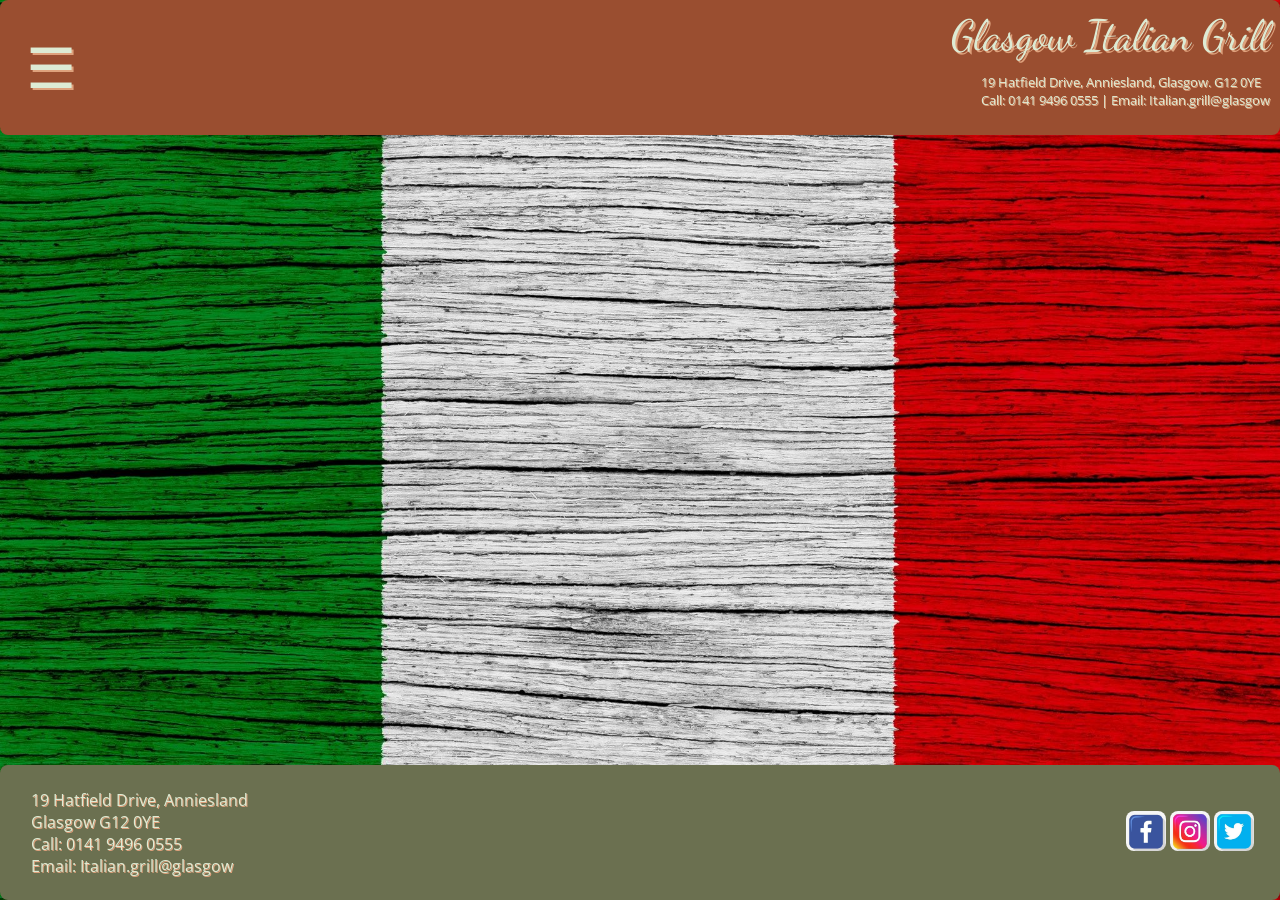
==== antipasti.html @ a0cd4857 "Add files via upload" ====
<!DOCTYPE html>
<!-- all coding done by gary duffner -->
<html lang="en"><!--start of html code-->	
	
	<head><!-- start of head -->
		
		<meta charset="UTF-8">
		<meta name="viewport" content="width=device-width, initial-scale=1.0">
		<meta name="author" content="Gary Duffner">
		<meta name="description" content="College Project">
		<link rel="stylesheet" href = "css/style.css">
		<link rel="shortcut icon" type="image/jpg" href="images/favicon.ico"/>
		<title>Antipasti</title>
		
	</head><!-- end of head -->		       
	
	<body><!-- start of body -->
         <header>
			<div id ="name">Glasgow Italian Grill</div><br>
			
			<div id="address">19 Hatfield Drive, Anniesland, Glasgow. G12 0YE 
				<br> Call: 0141 9496 0555 | Email: Italian.grill@glasgow</div>

        <!-- start of nav -->
		<div id="mySidenav" class="sidenav">
			<a href="javascript:void(0)" class="closebtn" onclick="closeNav()">&times;</a>
			
                <a href ="index.html">Home</a><br>
				<a href="menu.html">Our Menu</a><br>
				<a href="contact.html" class="active">Contact Us</a><br>
				<a href="staff.html">Our Staff</a>
	        
		  </div>
		  
		  <!-- Use any element to open the sidenav -->
		  <span id="navlabel" onclick="openNav()">&#9776;</span>
		  
  <script  src='js/menu.js'></script>
  </header>

  <main>
	
    
  </main>
		
<footer>  

	<div id="bottomaddress">19 Hatfield Drive, Anniesland <br> Glasgow G12 0YE 
			<br> Call: 0141 9496 0555 <br> Email: Italian.grill@glasgow</div> 
		
   <div id="socialmedia">
   <a href="/">
   <img id="facebook" src="images/socialmedia/facebook.jpg" alt="facebook"></a>
   <a href="/">
   <img id="instagram" src="images/socialmedia/instagram.jpg" alt="instagram"></a>
   <a href="/">
   <img id="twitter" src="images/socialmedia/twitter.jpg" alt="twitter"></a>
   </div>

</footer>
 

</body>
</html>
---- css/style.css ----
@import url("https://fonts.googleapis.com/css2?family=Dancing+Script&display=swap");
@import url("https://fonts.googleapis.com/css2?family=Open+Sans&display=swap");
@keyframes flicker {
  from {
    text-shadow: 0 0 5px #00dcff, 0 0 10px #00dcff, 0 0 20px #00dcff,
      0 0 40px #00dcff;
  }
  to {
    text-shadow: 0 0 5px #09889c, 0 0 10px #09889c, 0 0 20px #09889c,
      0 0 40px #09889c;
  }
}

@keyframes scroll {
  from {
    top: 0;
    transform: translateZ(0) rotateX(20deg);
  }
  to {
    top: -3000px;
    transform: translateZ(-1000px) rotateX(21deg);
  }
}

@-webkit-keyframes fade {
  from {
    opacity: 0.4;
  }
  to {
    opacity: 1;
  }
}

@keyframes fade {
  from {
    opacity: 0.4;
  }
  to {
    opacity: 1;
  }
}

/* Add animation (fade in the popup) */
@-webkit-keyframes fadeIn {
  from {
    opacity: 0;
  }
  to {
    opacity: 1;
  }
}

@keyframes fadeIn {
  from {
    opacity: 0;
  }
  to {
    opacity: 1;
  }
}

body {
  max-width: 100vw;
  max-height: 100vh;
  display: flex;
  flex-flow: column;
  margin: 0%;
  text-decoration: none;
  background-image: url("../images/italiano.jpg");
  background-size: cover;
  overflow: hidden;
}

a {
  text-decoration: none;
  color: #9a4e30;
  text-shadow: 2px 2px #70867f;
}

header {
  position: fixed;
  display: flex;
  justify-content: flex-end;
  flex-grow: 4;
  height: 15vh;
  width: 100vw;
  border-radius: 8px;
  background-color: #9a4e30;
  z-index: 1;
}

#name {
  position: fixed;
  padding: 10px 10px;
  font-family: "Dancing Script", cursive;
  font-size: 3.3vmax;
  text-shadow: 2px 2px #dea17c;
  color: #ddebd4;
  animation: flicker 1s ease-in-out infinite alternate;
}

#address {
  top: 7vh;
  padding: 10px 10px;
  position: fixed;
  font-size: 1vmax;
  font-family: "Open Sans", sans-serif;
  text-shadow: 1px 1px #dea17c;
  color: #ddebd4;
}

#navlabel {
  position: absolute;
  display: flex;
  left: 2%;
  top: 50%;
  transform:translate(0%, -50%);
  font-size: 3.5rem;
  color: #ddebd4;
  text-shadow: 2px 2px #dea17c;
  border-radius: 50%;
  cursor: pointer;
}

footer {
  display: flex;
  align-items: center;
  justify-content: center;
  position: absolute;
  left: 0vw;
  bottom: 0vh;
  height: 15vh;
  width: 100vw;
  margin: auto;
  text-align: left;
  border-radius: 8px;
  background-color: #6b7050;
}
#bottomaddress {
  position: fixed;
  left: 2vw;
  padding: 5px 5px;
  font-size: medium;
  justify-content: center;
  font-family: "Open Sans", sans-serif;
  color: #ddebd4;
  text-shadow: 1px 1px#dea17c;
}
#article1 {
  display: flex;
  top: 15vh;
  align-content: center;
  align-items: center;
  justify-content: center;
  justify-items: center;
}
#mainimage {
  position: absolute;
  display: flex;
  top: 15vh;
  width: 100vw;
  height: 70vh;
  border-radius: 8px;
}
/* The side navigation menu */
.sidenav {
  height: 100%; /* 100% Full-height */
  width: 0; /* 0 width - change this with JavaScript */
  position: fixed; /* Stay in place */
  z-index: 1; /* Stay on top */
  top: 0; /* Stay at the top */
  left: 0;
  background-color: #70867f;
  border-radius: 8px;
  overflow-x: hidden; /* Disable horizontal scroll */
  padding-top: 40px; /* Place content 60px from the top */
  transition: 0.5s; /* 0.5 second transition effect to slide in the sidenav */
}

/* The navigation menu links */
.sidenav a {
  padding: 8px 8px 8px 32px;
  text-decoration: none;
  font-size: 25px;
  font-family: "Open Sans", sans-serif;
  color: #ddebd4;
  display: block;
  transition: 0.3s;
}

/* When you mouse over the navigation links, change their color */
.sidenav a:hover {
  color: #dea17c;
}
.sidenav a:active {
  color: #9a4e30;
}

/* Position and style the close button (top right corner) */
.sidenav .closebtn {
  position: absolute;
  top: 0;
  right: 25px;
  font-size: 36px;
  margin-left: 50px;
}

/* Style page content - use this if you want to push the page content to the right when you open the side navigation */
#main {
  transition: margin-left 0.5s;
  padding: 20px;
}

@media screen and (max-width: 450px)
/* On smaller screens, where height is less than 450px, change the style of the sidenav (less padding and a smaller font size) */
 {
  .sidenav {
    padding-top: 15px;
  }
  .sidenav a {
    font-size: 18px;
  }
}

#staffpic1,
#staffpic2,
#staffpic3,
#staffpic4,
#staffpic5,
#staffpic6 {
  display: flex;
  border-radius: 8px;
}

/* Slideshow container */
.slideshow-container {
  top: 50%;
  left: 50%;
  transform: translate(-50%, -50%);
  max-width: 1000px;
  position: fixed;
}

/* Hide the images by default */
.mySlides {
  display: none;
}

/* Next & previous buttons 
.prev,
.next {
  cursor: pointer;
  position: absolute;
  top: 50%;
  width: auto;
  margin-top: -22px;
  padding: 16px;
  color: white;
  font-weight: bold;
  font-size: 18px;
  transition: 0.6s ease;
  border-radius: 0 3px 3px 0;
  user-select: none;
}
*/
/* Position the "next button" to the right */
/*
.next {
  right: 0;
  border-radius: 3px 0 0 3px;
}
*/
/* On hover, add a black background color with a little bit see-through */
/*
.prev:hover,
.next:hover {
  background-color: rgba(0, 0, 0, 0.8);
}
*/
/* Caption text */

.text {
  font-family: "Dancing Script", cursive;
  color: #ddebd4;
  text-shadow: 2px 2px #9a4e30;
  font-size: 3rem;
  font-weight: bold;
  padding: 8px 8px;
  position: absolute;
  top: -4rem;
  width: 100%;
  text-align: center;
  animation: flicker 1s ease-in-out infinite alternate;
}

/* Caption jobpos */
.jobpos {
  font-family: "Open Sans", sans-serif;
  color: #ddebd4;
  text-shadow: 1px 1px #70867f;
  font-size: 1.5rem;
  padding: 8px 12px;
  position: absolute;
  top: 0rem;
  width: 100%;
  text-align: center;
}

/* Caption info */
.info {
  background-color: #70867f;
  color: #ddebd4;
  border-radius: 8px;
  font-family: "Open Sans", sans-serif;
  font-size: 1rem;
  position: absolute;
  bottom: -1rem;
  width: 100%;
  text-align: center;
}

/* Number text (1/3 etc) */
.numbertext {
  color: #ddebd4;
  font-size: 12px;
  padding: 8px 12px;
  position: absolute;
  top: 0;
}

/* Fading animation */
.fade {
  -webkit-animation-name: fade;
  -webkit-animation-duration: 1.5s;
  animation-name: fade;
  animation-duration: 1.5s;
}

#socialmedia {
  position: absolute;
  display: block;
  align-items: center;
  justify-content: center;
  flex-flow: row;
  right: 2%;
}
#facebook,
#instagram,
#twitter {
  width: 2.5rem;
  height: 2.5rem;
  border-radius: 8px;
}

/* On smaller screens, where width is less than %%, change the style of the sidenav (less padding and a smaller font size) */
@media screen and (max-width: 320px) {

#socialmedia {
  position: absolute;
  display: flex;
  align-items: center;
  justify-content: center;
  flex-flow: column;
  right: 2%;
}

#facebook,
#instagram,
#twitter {
  width: 1.5rem;
  height: 1.5rem;
  border-radius: 8px;
}
}

form {
  display: flex;
  flex-direction: column;
  left: 50%;
  position: absolute;
  top: 50%;
  transform: translate(-50%, -50%);
  text-align: left;
  width: 60vw;
}
/* Style inputs with type="text", select elements and textareas */
input[type="text"],
select,
label,
textarea {
  display: block;
  justify-content: center;
  background-color: aliceblue;
  font-size: medium;
  font-family: "Open Sans", sans-serif;
  font-weight: bold;
  color: #9a4e30;
  width: 100%; /* Full width */
  padding: 5px; /* Some padding */
  border: 1px solid #6b7050; /* Gray border */
  border-radius: 4px; /* Rounded borders */
  box-sizing: border-box; /* Make sure that padding and width stays in place */
  margin-top: 5px; /* Add a top margin */
  margin-bottom: 5px; /* Bottom margin */
  resize: unset; /* Allow the user to vertically resize the textarea (not horizontally) */
}

/* Style the submit button with a specific background color etc */
input[type="submit"] {
  background-color: #9a4e30;
  color: #ddebd4;
  font-size: x-large;
  padding: 12px 20px;
  border: none;
  width: 100%;
  border-radius: 8px;
  cursor: pointer;
}

/* When moving the mouse over the submit button, add a darker green color */
input[type="submit"]:hover {
  background-color: #dea17c;
}

/* Popup container */
.popup {
  
  
  position:absolute;
  display:flex;
  align-items:center;
  justify-content: center;
  padding: 10px;
  font-size: 1rem;
  left: 18%;
  top: 50%;
  transform:translate(15%, -50%);
  cursor: pointer;
  border: solid 2px #ddebd4;
  border-radius: 50%;
  background-color: #dea17c;
  font-family: "Open Sans", sans-serif;
  font-weight: bold;
  color: #9a4e30;
  text-shadow: 2px 2px #ddebd4;
}

/* The actual popup (appears on top) */
.popup .popuptext {
  visibility: hidden;
}

/* Toggle this class when clicking on the popup container (hide and show the popup) */
.popup .show {
  visibility: visible;
  -webkit-animation: fadeIn 1s;
  animation: fadeIn 1s;
}
#map {
  position: fixed;
  display: flex;
  left: 50%;
  top: 50%;
  transform: translate(-50%, -50%);
  height: 70vh;
  width: 80vw;
  justify-content: center;
  z-index: 1;
  border-radius: 8px;
}

/* wrapper for starwars effect text on homepage */

.wrapperindex {
  position: fixed;
  display: flex;
  top: 80vh;
  justify-content: center;
  width: 100vw;
  height: 70vh;
  margin: 0 auto;
  /* perspective gives us a 3d space within the element to work with*/
  /* perspective also has the effect of pushing the content "down" */
  perspective: 450px;
}
.scroll-text-index {
  color: #ddebd4;
  text-shadow: 0.25ch 0.25ch #70867f;
  font-size: 6ch;
  font-family: "Open Sans", sans-serif;
  line-height: 4ch;
  font-weight: bold;
  text-align: justify;
  position: relative;
  animation: scroll 180s linear forwards;
  -webkit-animation: scroll 180s linear infinite;
}
h1,
h2 {
  text-align: center;
  animation: flicker 1s ease-in-out infinite alternate;
}

.foodmenu-wrapper {
  display: flex;
  flex-direction: column;
  align-items: center;
  align-content: center;
  justify-content: center;
  justify-items: center;
}
#menutitle {
  position: absolute;
  top: 2vh;
  padding: 20px;
  color: #9a4e30;
  font-size: 5rem;
  font-family: "Dancing Script", cursive;
  text-shadow: 2px 2px #ddebd4;
}

#food {
  position: fixed;
  top: 25vh;
  padding: 10px;
  list-style: none;
  color: #9a4e30;
  font-size: 3rem;
  font-family: "Open Sans", sans-serif;
  text-shadow: 2px 2px #dea17c;
}
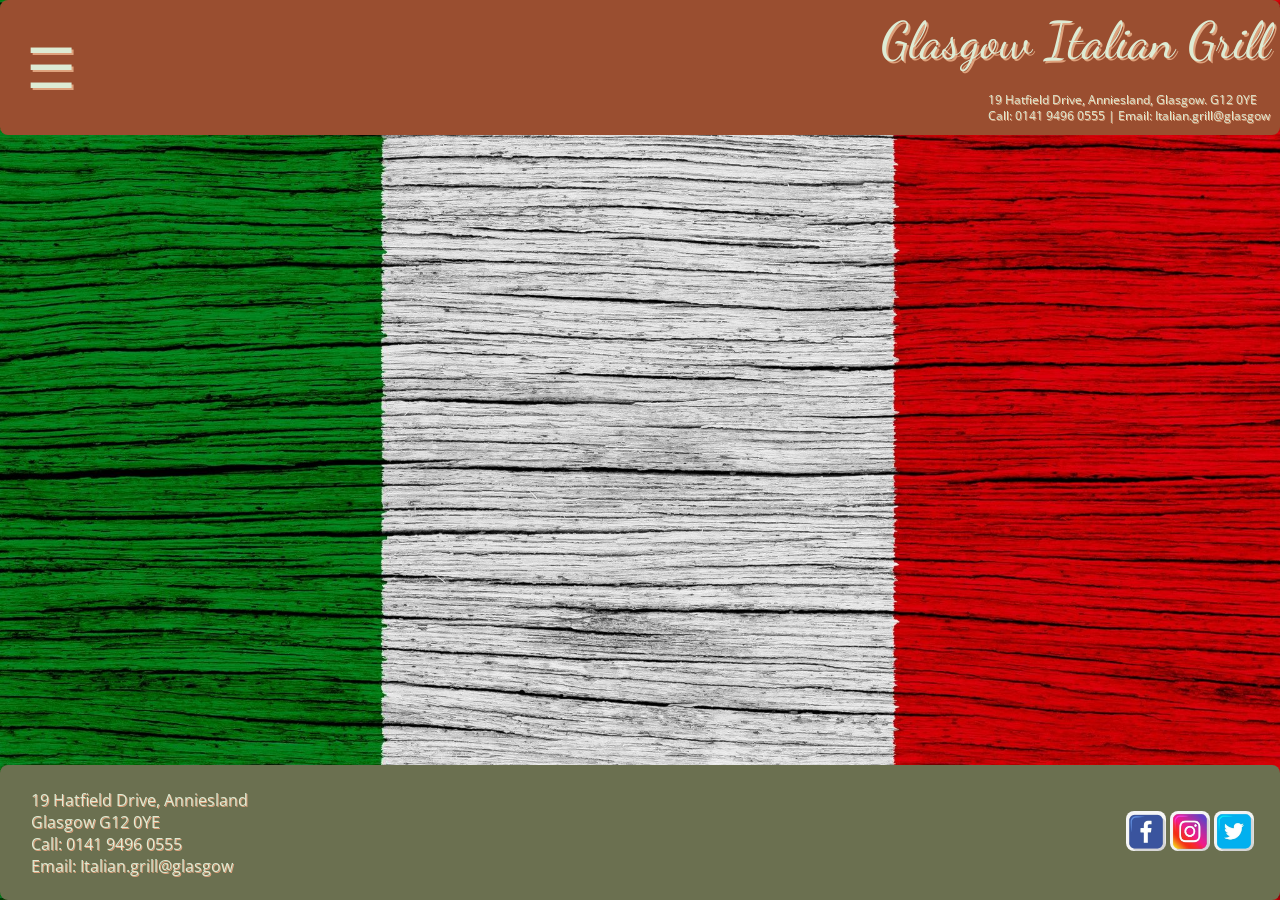
==== commit 70e843bb: "Add files via upload" ====
--- a/antipasti.html
+++ b/antipasti.html
@@ -25,10 +25,12 @@
 		<div id="mySidenav" class="sidenav">
 			<a href="javascript:void(0)" class="closebtn" onclick="closeNav()">&times;</a>
 			
-                <a href ="index.html">Home</a><br>
-				<a href="menu.html">Our Menu</a><br>
-				<a href="contact.html" class="active">Contact Us</a><br>
-				<a href="staff.html">Our Staff</a>
+			<a href ="index.html" id="homeimage">Home</a><br>
+			<a href="menu.html" id="menuimage">Menu</a><br>
+			<a href="contact.html" id="contactimage" >Contact Us</a><br>
+			<a href="staff.html" id="ourstaffimage">Our Staff</a>
+			<a href="/" id="undermenu">Glasgow Italian Grill</a>
+		
 	        
 		  </div>
 		  
--- a/css/style.css
+++ b/css/style.css
@@ -1,5 +1,6 @@
 @import url("https://fonts.googleapis.com/css2?family=Dancing+Script&display=swap");
 @import url("https://fonts.googleapis.com/css2?family=Open+Sans&display=swap");
+/* Add animation (flicker text) */
 @keyframes flicker {
   from {
     text-shadow: 0 0 5px #00dcff, 0 0 10px #00dcff, 0 0 20px #00dcff,
@@ -10,7 +11,7 @@
       0 0 40px #09889c;
   }
 }
-
+/* Add animation (scroll through the staff pictures) */
 @keyframes scroll {
   from {
     top: 0;
@@ -21,11 +22,9 @@
     transform: translateZ(-1000px) rotateX(21deg);
   }
 }
-
+/* Add animation (fade in the staff pictures) */
 @-webkit-keyframes fade {
-  from {
-    opacity: 0.4;
-  }
+  from {opacity: 0.4;} 
   to {
     opacity: 1;
   }
@@ -58,16 +57,22 @@
     opacity: 1;
   }
 }
-
+@keyframes fade-in {
+  100% {
+    opacity: 1;
+    filter: blur(0);
+  }
+}
 body {
   max-width: 100vw;
   max-height: 100vh;
   display: flex;
   flex-flow: column;
-  margin: 0%;
+  margin: 0;
   text-decoration: none;
   background-image: url("../images/italiano.jpg");
   background-size: cover;
+  
   overflow: hidden;
 }
 
@@ -88,22 +93,26 @@
   background-color: #9a4e30;
   z-index: 1;
 }
-
+main {
+	overflow: hidden;
+	
+}
 #name {
   position: fixed;
   padding: 10px 10px;
   font-family: "Dancing Script", cursive;
-  font-size: 3.3vmax;
+  font-size: 4vmax;
   text-shadow: 2px 2px #dea17c;
   color: #ddebd4;
   animation: flicker 1s ease-in-out infinite alternate;
 }
 
 #address {
-  top: 7vh;
+  
   padding: 10px 10px;
   position: fixed;
-  font-size: 1vmax;
+  top: 9vh;
+  font-size: 1.3vh;
   font-family: "Open Sans", sans-serif;
   text-shadow: 1px 1px #dea17c;
   color: #ddebd4;
@@ -140,13 +149,13 @@
   position: fixed;
   left: 2vw;
   padding: 5px 5px;
-  font-size: medium;
-  justify-content: center;
-  font-family: "Open Sans", sans-serif;
-  color: #ddebd4;
-  text-shadow: 1px 1px#dea17c;
-}
-#article1 {
+  font-size: 1.75vh;
+  justify-content: center;
+  font-family: "Open Sans", sans-serif;
+  color: #ddebd4;
+  text-shadow: 1px 1px #dea17c;
+}
+.wrapperindex {
   display: flex;
   top: 15vh;
   align-content: center;
@@ -162,6 +171,9 @@
   height: 70vh;
   border-radius: 8px;
 }
+
+
+
 /* The side navigation menu */
 .sidenav {
   height: 100%; /* 100% Full-height */
@@ -170,30 +182,73 @@
   z-index: 1; /* Stay on top */
   top: 0; /* Stay at the top */
   left: 0;
-  background-color: #70867f;
+  background-image:linear-gradient(#70867f, white);
   border-radius: 8px;
   overflow-x: hidden; /* Disable horizontal scroll */
-  padding-top: 40px; /* Place content 60px from the top */
+  padding-top: 60px; /* Place content 60px from the top */
   transition: 0.5s; /* 0.5 second transition effect to slide in the sidenav */
 }
 
 /* The navigation menu links */
 .sidenav a {
-  padding: 8px 8px 8px 32px;
+  margin-top: 8px;
+  padding: 8px 8px 8px 8px;
   text-decoration: none;
   font-size: 25px;
   font-family: "Open Sans", sans-serif;
-  color: #ddebd4;
+  font-weight:bolder;
+  color: aliceblue;
+  text-shadow: 1px 1px #ddebd4;
   display: block;
   transition: 0.3s;
+  animation: flicker 1s ease-in-out infinite alternate;
+  justify-content: center;
+  text-align:center;
+}
+
+#homeimage {
+  border: solid 2px white;
+  border-radius : 8px;
+  background-image:url("../images/restaurant400.jpg");
+  background-size: auto;
+}
+#menuimage {
+  border: solid 2px white;
+  border-radius : 8px;
+  background-image:url("../images/links/menu.jpg");
+  background-size: auto;
+}
+
+#contactimage {
+  border: solid 2px white;
+  border-radius : 8px;
+  background-image:url("../images/links/contact-us.jpg");
+  background-size: auto;
+}
+
+#ourstaffimage {
+  border: solid 2px white;
+  border-radius : 8px;
+  background-image:url("../images/links/staff.jpg");
+  background-size: auto;
+}
+
+#undermenu {
+   
+  padding: 2px;
+  text-align: center;
+  font-family: "Dancing Script", cursive;
+  font-size:3ch;
+  font-weight:bolder;
+  color: maroon;
+  text-shadow: 1px 1px dodgerblue;
+  animation: flicker 1s ease-in-out infinite alternate;
+
 }
 
 /* When you mouse over the navigation links, change their color */
 .sidenav a:hover {
-  color: #dea17c;
-}
-.sidenav a:active {
-  color: #9a4e30;
+  color: maroon;
 }
 
 /* Position and style the close button (top right corner) */
@@ -212,7 +267,7 @@
 }
 
 @media screen and (max-width: 450px)
-/* On smaller screens, where height is less than 450px, change the style of the sidenav (less padding and a smaller font size) */
+/* On smaller screens, where width is less than 450px, change the style of the sidenav (less padding and a smaller font size) */
  {
   .sidenav {
     padding-top: 15px;
@@ -279,15 +334,15 @@
 */
 /* Caption text */
 
-.text {
+.staffname {
   font-family: "Dancing Script", cursive;
   color: #ddebd4;
   text-shadow: 2px 2px #9a4e30;
-  font-size: 3rem;
+  font-size: 2.5rem;
   font-weight: bold;
   padding: 8px 8px;
   position: absolute;
-  top: -4rem;
+  top: 0rem;
   width: 100%;
   text-align: center;
   animation: flicker 1s ease-in-out infinite alternate;
@@ -298,10 +353,10 @@
   font-family: "Open Sans", sans-serif;
   color: #ddebd4;
   text-shadow: 1px 1px #70867f;
-  font-size: 1.5rem;
+  font-size: 1.5ch;
   padding: 8px 12px;
   position: absolute;
-  top: 0rem;
+  top: 3rem;
   width: 100%;
   text-align: center;
 }
@@ -310,9 +365,11 @@
 .info {
   background-color: #70867f;
   color: #ddebd4;
-  border-radius: 8px;
-  font-family: "Open Sans", sans-serif;
-  font-size: 1rem;
+  margin: auto;
+  padding: 0; 
+  border-radius: 8px;
+  font-family: "Open Sans", sans-serif;
+  font-size: 1.65ch;
   position: absolute;
   bottom: -1rem;
   width: 100%;
@@ -372,8 +429,22 @@
   border-radius: 8px;
 }
 }
-
-form {
+.formwrapper {
+	
+	position: absolute;
+	top: 15.5vh;
+	left: 1vw;
+	width:97vw;
+	height:68.5vh;
+	overflow: hidden;
+	justify-content: center;
+	align-items: center;
+	
+	
+}
+#form {
+	
+  
   display: flex;
   flex-direction: column;
   left: 50%;
@@ -382,12 +453,14 @@
   transform: translate(-50%, -50%);
   text-align: left;
   width: 60vw;
+  max-height:70vh;
 }
 /* Style inputs with type="text", select elements and textareas */
 input[type="text"],
 select,
 label,
 textarea {
+  
   display: block;
   justify-content: center;
   background-color: aliceblue;
@@ -421,20 +494,17 @@
 input[type="submit"]:hover {
   background-color: #dea17c;
 }
-
-/* Popup container */
-.popup {
-  
-  
-  position:absolute;
+#subject {
+	height: 10vw;
+	
+}
+@media screen and (min-width: 100px) { /* all screens */
+
+.popup { /*the map button */
+	
   display:flex;
-  align-items:center;
-  justify-content: center;
-  padding: 10px;
+  padding: 2.5px;
   font-size: 1rem;
-  left: 18%;
-  top: 50%;
-  transform:translate(15%, -50%);
   cursor: pointer;
   border: solid 2px #ddebd4;
   border-radius: 50%;
@@ -443,63 +513,233 @@
   font-weight: bold;
   color: #9a4e30;
   text-shadow: 2px 2px #ddebd4;
+  z-index: 1; /* need this or its unlickable as footer is infront of it */
 }
 
 /* The actual popup (appears on top) */
 .popup .popuptext {
   visibility: hidden;
+  opacity:0;
 }
 
 /* Toggle this class when clicking on the popup container (hide and show the popup) */
 .popup .show {
+  opacity: 1;
   visibility: visible;
   -webkit-animation: fadeIn 1s;
   animation: fadeIn 1s;
+  filter: blur(0);
+  z-index:1;
 }
 #map {
-  position: fixed;
-  display: flex;
+
+  position: absolute;
+  top: -50vh;
   left: 50%;
-  top: 50%;
-  transform: translate(-50%, -50%);
+  transform: translate(-54.5%, -37.5%);
+  width: 90vw;
   height: 70vh;
-  width: 80vw;
-  justify-content: center;
-  z-index: 1;
-  border-radius: 8px;
-}
-
-/* wrapper for starwars effect text on homepage */
-
-.wrapperindex {
-  position: fixed;
-  display: flex;
-  top: 80vh;
-  justify-content: center;
-  width: 100vw;
-  height: 70vh;
-  margin: 0 auto;
-  /* perspective gives us a 3d space within the element to work with*/
-  /* perspective also has the effect of pushing the content "down" */
-  perspective: 450px;
-}
-.scroll-text-index {
-  color: #ddebd4;
-  text-shadow: 0.25ch 0.25ch #70867f;
-  font-size: 6ch;
-  font-family: "Open Sans", sans-serif;
-  line-height: 4ch;
-  font-weight: bold;
-  text-align: justify;
-  position: relative;
-  animation: scroll 180s linear forwards;
-  -webkit-animation: scroll 180s linear infinite;
-}
-h1,
-h2 {
+  border-radius: 8px;
+ 
+}
+}
+@media screen and (min-width: 440px) { /* big screen */
+
+.textcontainer {
+  
+  position: absolute;
+  top: 15vh;
+  height: 60vh;
+  width: 98vw;
+  display: flex;
+  flex-direction: column;
+  justify-content: center;
+  align-items: center;
+  	
+}
+}
+
+@media screen and (max-width: 440px) { /* small screen */
+
+.textcontainer {
+	
+  position: absolute;
+  top: 15vh;
+  height: 50vh;
+  width: 98vw;
+  display: flex;
+  flex-direction: column;
+  justify-content: center;
+  align-items: center;
+  overflow-y: scroll;
+}
+}
+@media screen and (max-width: 440px) { /* h1 text on small screen */ 
+
+h1 {
+  font-family: "Open Sans", sans-serif;
+  max-width: 92vw;
+  font-size: 4vw;
   text-align: center;
-  animation: flicker 1s ease-in-out infinite alternate;
-}
+  transform: scale(0.94);
+  animation: scale 3s forwards cubic-bezier(0.5, 1, 0.89, 1);
+  color: white;
+  text-shadow: 2px 2px maroon;
+} 
+}
+
+@media screen and (min-width: 440px) { /* h1 text on big screen */ 
+
+h1 {
+  font-family: "Open Sans", sans-serif;
+  max-width: 96vw;
+  font-size: 2vmax;
+  text-align: center;
+  transform: scale(0.94);
+  animation: scale 3s forwards cubic-bezier(0.5, 1, 0.89, 1);
+  color: white;
+  text-shadow: 2px 2px maroon;
+} 
+}
+
+@keyframes scale {
+  100% {
+    transform: scale(1);
+  }
+}
+
+span {
+  display: inline-block;
+  opacity: 0;
+  filter: blur(4px);
+}
+
+span:nth-child(1) {
+  animation: fade-in 0.8s 0.1s forwards cubic-bezier(0.11, 0, 0.5, 0);
+}
+
+span:nth-child(2) {
+  animation: fade-in 0.8s 0.2s forwards cubic-bezier(0.11, 0, 0.5, 0);
+}
+
+span:nth-child(3) {
+  animation: fade-in 0.8s 0.3s forwards cubic-bezier(0.11, 0, 0.5, 0);
+}
+
+span:nth-child(4) {
+  animation: fade-in 0.8s 0.4s forwards cubic-bezier(0.11, 0, 0.5, 0);
+}
+
+span:nth-child(5) {
+  animation: fade-in 0.8s 0.5s forwards cubic-bezier(0.11, 0, 0.5, 0);
+}
+
+span:nth-child(6) {
+  animation: fade-in 0.8s 0.6s forwards cubic-bezier(0.11, 0, 0.5, 0);
+}
+
+span:nth-child(7) {
+  animation: fade-in 0.8s 0.7s forwards cubic-bezier(0.11, 0, 0.5, 0);
+}
+
+span:nth-child(8) {
+  animation: fade-in 0.8s 0.8s forwards cubic-bezier(0.11, 0, 0.5, 0);
+}
+
+span:nth-child(9) {
+  animation: fade-in 0.8s 0.9s forwards cubic-bezier(0.11, 0, 0.5, 0);
+}
+
+span:nth-child(10) {
+  animation: fade-in 0.8s 1s forwards cubic-bezier(0.11, 0, 0.5, 0);
+}
+
+span:nth-child(11) {
+  animation: fade-in 0.8s 1.1s forwards cubic-bezier(0.11, 0, 0.5, 0);
+}
+
+span:nth-child(12) {
+  animation: fade-in 0.8s 1.2s forwards cubic-bezier(0.11, 0, 0.5, 0);
+}
+
+span:nth-child(13) {
+  animation: fade-in 0.8s 1.3s forwards cubic-bezier(0.11, 0, 0.5, 0);
+}
+
+span:nth-child(14) {
+  animation: fade-in 0.8s 1.4s forwards cubic-bezier(0.11, 0, 0.5, 0);
+}
+
+span:nth-child(15) {
+  animation: fade-in 0.8s 1.5s forwards cubic-bezier(0.11, 0, 0.5, 0);
+}
+
+span:nth-child(16) {
+  animation: fade-in 0.8s 1.6s forwards cubic-bezier(0.11, 0, 0.5, 0);
+}
+
+span:nth-child(17) {
+  animation: fade-in 0.8s 1.7s forwards cubic-bezier(0.11, 0, 0.5, 0);
+}
+
+span:nth-child(18) {
+  animation: fade-in 0.8s 1.8s forwards cubic-bezier(0.11, 0, 0.5, 0);
+}
+
+@media screen and (max-width: 440px) { /* small screen */
+
+.openingtimes {
+	
+	position: fixed;
+	display: flex;
+	flex-direction: row;
+	align-items: center;
+	padding:2px;
+	left: 10vw;
+	bottom: 16vh;
+	max-width: 80vw;
+	max-height: 10vh;
+	font-family: "Open Sans", sans-serif;
+	font-size: 1.5vw;
+	color: white;
+	text-shadow: 2px 2px pink;
+	animation: flicker 1s ease-in-out infinite alternate;
+	
+}	
+}
+@media screen and (min-width: 440px) { /* big screen */
+
+.openingtimes {
+	
+	position: fixed;
+	display: flex;
+	flex-direction: row;
+	align-items: center;
+	padding:2px;
+	right: 5vw;
+	top: 71vh;
+	max-width: 98vw;
+	height: 10vh;
+	font-family: "Open Sans", sans-serif;
+	font-size: 0.60vw;
+	color: white;
+	text-shadow: 2px 2px pink;
+	animation: flicker 1s ease-in-out infinite alternate;
+	
+}	
+}
+
+#days {
+	
+	text-align: left;
+	list-style-type: none;
+}
+#hours {
+	
+	text-align: left;
+	list-style-type: none;
+}
+
 
 .foodmenu-wrapper {
   display: flex;
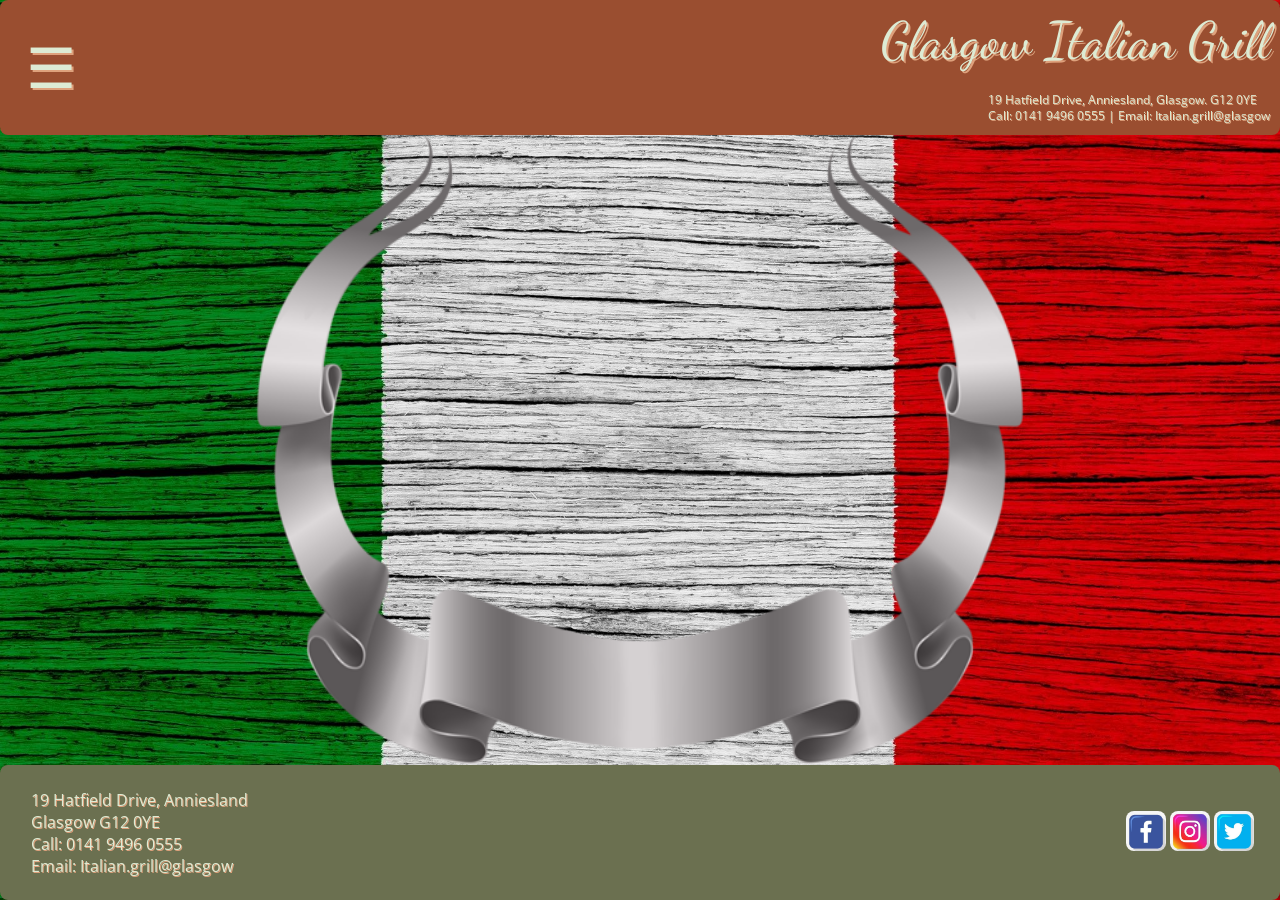
==== commit 1c80844d: "Add files via upload" ====
--- a/antipasti.html
+++ b/antipasti.html
@@ -41,7 +41,7 @@
   </header>
 
   <main>
-	
+	<div class="foodmenu-wrapper"></div>
     
   </main>
 		
--- a/css/style.css
+++ b/css/style.css
@@ -76,11 +76,7 @@
   overflow: hidden;
 }
 
-a {
-  text-decoration: none;
-  color: #9a4e30;
-  text-shadow: 2px 2px #70867f;
-}
+
 
 header {
   position: fixed;
@@ -742,30 +738,153 @@
 
 
 .foodmenu-wrapper {
+  
+  position: absolute;
+  top: 15vh;
+  left: 20vw;
   display: flex;
   flex-direction: column;
+  width: 60vw; 
+  height: 70vh;
   align-items: center;
-  align-content: center;
-  justify-content: center;
-  justify-items: center;
-}
+  background-image:url("../images/menuborder.png");
+  background-repeat: no-repeat;
+  background-size: 100% 100%;
+  background-position: center;
+  
+}
+
+@media screen and (max-width: 440px) { /* small screen */
+
 #menutitle {
-  position: absolute;
-  top: 2vh;
-  padding: 20px;
+  
+  position: sticky;
+  top: 70vh;
+  display:flex;
+  margin: 1vh;
+  padding: 10px 10px 10px 10px;
+  font-size: 4vmax;
+  font-family: "Dancing Script", cursive;
+  color:#9a4e30;
+  text-shadow: 2px 2px #ddebd4;
+}
+
+#food {
+
+  position: sticky;
+  top: 30vh;
+  display :flex;
+  flex-direction: column;
+  list-style-type: none;
+  margin: 1vh;
+  padding: 10px 10px 10px 10px;
+  font-size:5vmax;
+  font-family: "Open Sans", sans-serif;
   color: #9a4e30;
-  font-size: 5rem;
+  text-shadow: 2px 2px maroon;
+}
+#antipasti,#pizza,#pasta {
+  margin: 2px;
+  border: solid 2px white;
+  border-radius: 8px;
+  padding: 5px 5px 5px 5px;
+  text-align: center;
+}
+#antipasti {
+  background-image:url("../images/menu/brushetta.jpg");
+  background-size: auto;
+}
+#pizza {
+  background-image:url("../images/menu/pizza1.jpg");
+  background-size: auto;
+}
+#pasta {
+  background-image:url("../images/menu/pasta5.jpg");
+  background-size: auto;
+}
+}
+
+@media screen and (min-width: 440px) { /* big screen */
+
+  .foodmenu-wrapper {
+  
+    position: absolute;
+    top: 15vh;
+    left: 20vw;
+    display: flex;
+    flex-direction: column;
+    width: 60vw; 
+    height: 70vh;
+    align-items: center;
+    background-image:url("../images/menuborder.png");
+    background-repeat: no-repeat;
+    background-size: 100% 100%;
+    background-position: center;
+    
+  }
+
+#menutitle {
+
+  position: sticky;
+  top: 70vh;
+  display:flex;
+  margin: 1vh;
+  padding: 10px 10px 10px 10px;
+  font-size: 4vmax;
   font-family: "Dancing Script", cursive;
+  color:#9a4e30;
   text-shadow: 2px 2px #ddebd4;
 }
 
 #food {
-  position: fixed;
-  top: 25vh;
-  padding: 10px;
-  list-style: none;
-  color: #9a4e30;
-  font-size: 3rem;
-  font-family: "Open Sans", sans-serif;
-  text-shadow: 2px 2px #dea17c;
-}
+
+  position: sticky;
+  top: 20vh;
+  display :flex;
+  flex-direction: column;
+  list-style-type: none;
+  margin: 1vh;
+  padding: 10px 10px 10px 10px;
+  font-size:4vmax;
+  font-family: "Open Sans", sans-serif;
+  
+}
+
+#antipasti {
+  margin: 2px;
+  border: solid 2px white;
+  border-radius: 8px;
+  padding: 5px 5px 5px 5px;
+  text-align: center;
+  background-image:url("../images/menu/brushetta.jpg");
+  background-size: auto;
+}
+#pizza {
+  margin: 2px;
+  border: solid 2px white;
+  border-radius: 8px;
+  padding: 5px 5px 5px 5px;
+  text-align: center;
+  background-image:url("../images/menu/pizza1.jpg");
+  background-size: auto;
+}
+#pasta {
+  margin: 2px;
+  border: solid 2px white;
+  border-radius: 8px;
+  padding: 5px 5px 5px 5px;
+  text-align: center;
+  background-image:url("../images/menu/pasta5.jpg");
+  background-size: auto;
+}
+}
+
+a {
+color: #ddebd4;
+text-shadow: 2px 2px maroon;
+text-decoration: none;
+}
+li a:hover {
+  
+  animation: flicker 1s ease-in-out infinite alternate;
+}
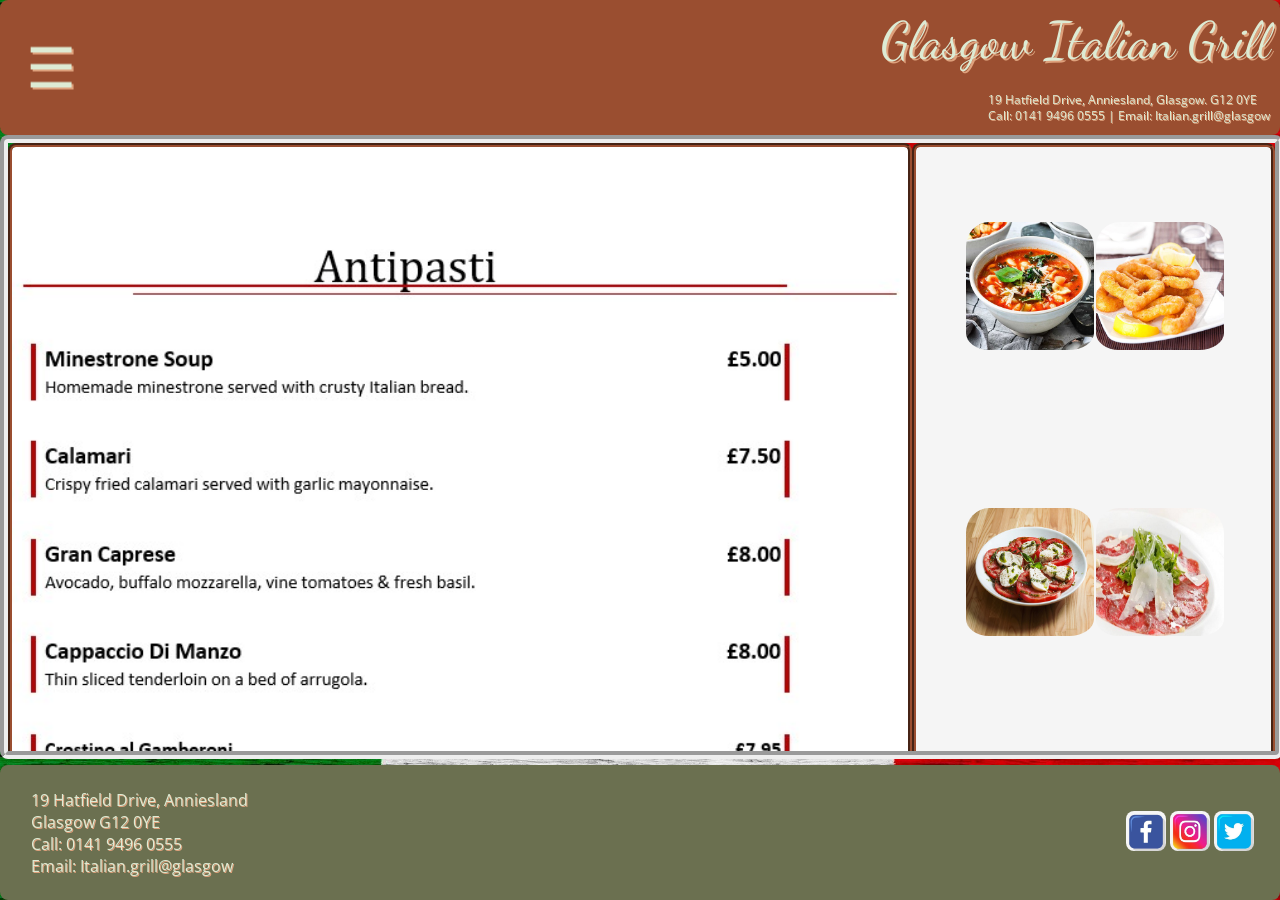
==== commit dcc8d56f: "Add files via upload" ====
--- a/antipasti.html
+++ b/antipasti.html
@@ -16,9 +16,9 @@
 	
 	<body><!-- start of body -->
          <header>
-			<div id ="name">Glasgow Italian Grill</div><br>
+			<div id ="mainlogo">Glasgow Italian Grill</div><br>
 			
-			<div id="address">19 Hatfield Drive, Anniesland, Glasgow. G12 0YE 
+			<div id="headeraddress">19 Hatfield Drive, Anniesland, Glasgow. G12 0YE 
 				<br> Call: 0141 9496 0555 | Email: Italian.grill@glasgow</div>
 
         <!-- start of nav -->
@@ -41,13 +41,27 @@
   </header>
 
   <main>
-	<div class="foodmenu-wrapper"></div>
+	
+	<div class="foodwrapper">
+        <div id="foodmenu">
+			<img  id="pm" src="images/menu/antipasti.jpg" alt="antipasti pic">
+		</div>
+		<div id="foodimages">
+			
+				<img id ="antipasti1" src="images/menu/antipasti1.jpg" alt="antipasti1 pic">
+				<img id ="antipasti2" src="images/menu/antipasti2.jpg" alt="antipasti2 pic">
+				<img id ="antipasti3" src="images/menu/antipasti3.jpg" alt="antipasti3 pic">
+				<img id ="antipasti4" src="images/menu/antipasti4.jpg" alt="antipasti4 pic">
+				<img id ="antipasti5" src="images/menu/antipasti5.jpg" alt="antipasti5 pic">
+                <img id ="antipasti6" src="images/menu/antipasti6.jpg" alt="antipasti6 pic">
+	    </div>
+	</div>
     
   </main>
 		
 <footer>  
 
-	<div id="bottomaddress">19 Hatfield Drive, Anniesland <br> Glasgow G12 0YE 
+	<div id="footeraddress">19 Hatfield Drive, Anniesland <br> Glasgow G12 0YE 
 			<br> Call: 0141 9496 0555 <br> Email: Italian.grill@glasgow</div> 
 		
    <div id="socialmedia">
--- a/css/style.css
+++ b/css/style.css
@@ -93,7 +93,17 @@
 	overflow: hidden;
 	
 }
-#name {
+a {
+  color: #ddebd4;
+  text-shadow: 2px 2px maroon;
+  text-decoration: none;
+  }
+  li a:hover {
+    
+    animation: flicker 1s ease-in-out infinite alternate;
+  }
+
+#mainlogo { /* style the restaurant name in the header */
   position: fixed;
   padding: 10px 10px;
   font-family: "Dancing Script", cursive;
@@ -102,8 +112,7 @@
   color: #ddebd4;
   animation: flicker 1s ease-in-out infinite alternate;
 }
-
-#address {
+#headeraddress { /* style the address in header */
   
   padding: 10px 10px;
   position: fixed;
@@ -112,19 +121,6 @@
   font-family: "Open Sans", sans-serif;
   text-shadow: 1px 1px #dea17c;
   color: #ddebd4;
-}
-
-#navlabel {
-  position: absolute;
-  display: flex;
-  left: 2%;
-  top: 50%;
-  transform:translate(0%, -50%);
-  font-size: 3.5rem;
-  color: #ddebd4;
-  text-shadow: 2px 2px #dea17c;
-  border-radius: 50%;
-  cursor: pointer;
 }
 
 footer {
@@ -140,8 +136,9 @@
   text-align: left;
   border-radius: 8px;
   background-color: #6b7050;
-}
-#bottomaddress {
+  z-index: 1;
+}
+#footeraddress { /* style the address in footer */
   position: fixed;
   left: 2vw;
   padding: 5px 5px;
@@ -151,31 +148,25 @@
   color: #ddebd4;
   text-shadow: 1px 1px #dea17c;
 }
-.wrapperindex {
-  display: flex;
-  top: 15vh;
-  align-content: center;
-  align-items: center;
-  justify-content: center;
-  justify-items: center;
-}
-#mainimage {
-  position: absolute;
-  display: flex;
-  top: 15vh;
-  width: 100vw;
-  height: 70vh;
-  border-radius: 8px;
-}
-
-
-
-/* The side navigation menu */
-.sidenav {
+
+#navlabel { /* style the nav label in header */
+  position: absolute;
+  display: flex;
+  left: 2%;
+  top: 50%;
+  transform:translate(0%, -50%);
+  font-size: 3.5rem;
+  color: #ddebd4;
+  text-shadow: 2px 2px #dea17c;
+  border-radius: 50%;
+  cursor: pointer;
+}
+
+.sidenav { /* The side navigation menu */
   height: 100%; /* 100% Full-height */
   width: 0; /* 0 width - change this with JavaScript */
   position: fixed; /* Stay in place */
-  z-index: 1; /* Stay on top */
+  z-index: 100; /* Stay on top */
   top: 0; /* Stay at the top */
   left: 0;
   background-image:linear-gradient(#70867f, white);
@@ -230,8 +221,8 @@
 }
 
 #undermenu {
-   
-  padding: 2px;
+  margin-top: 5pc;
+  padding: 8px 8px 8px 8px;
   text-align: center;
   font-family: "Dancing Script", cursive;
   font-size:3ch;
@@ -250,7 +241,7 @@
 /* Position and style the close button (top right corner) */
 .sidenav .closebtn {
   position: absolute;
-  top: 0;
+  top: 0vh;
   right: 25px;
   font-size: 36px;
   margin-left: 50px;
@@ -260,17 +251,6 @@
 #main {
   transition: margin-left 0.5s;
   padding: 20px;
-}
-
-@media screen and (max-width: 450px)
-/* On smaller screens, where width is less than 450px, change the style of the sidenav (less padding and a smaller font size) */
- {
-  .sidenav {
-    padding-top: 15px;
-  }
-  .sidenav a {
-    font-size: 18px;
-  }
 }
 
 #staffpic1,
@@ -425,31 +405,30 @@
   border-radius: 8px;
 }
 }
+/* contact.html page specific html */
 .formwrapper {
-	
-	position: absolute;
-	top: 15.5vh;
-	left: 1vw;
-	width:97vw;
-	height:68.5vh;
-	overflow: hidden;
-	justify-content: center;
-	align-items: center;
-	
-	
-}
-#form {
-	
-  
+  position: absolute;
+  top: 15vh;
+  left: 20vw;
+  display: flex;
+  flex-direction: column;
+  width: 60vw; 
+  height: 70vh;
+  align-items: center;
+		
+}
+
+#form {	
+  position: absolute;
   display: flex;
   flex-direction: column;
   left: 50%;
-  position: absolute;
   top: 50%;
   transform: translate(-50%, -50%);
   text-align: left;
   width: 60vw;
   max-height:70vh;
+  overflow-y: auto;
 }
 /* Style inputs with type="text", select elements and textareas */
 input[type="text"],
@@ -494,10 +473,10 @@
 	height: 10vw;
 	
 }
-@media screen and (min-width: 100px) { /* all screens */
-
-.popup { /*the map button */
-	
+
+
+.popup { /* style the map button */
+	position: absolute;
   display:flex;
   padding: 2.5px;
   font-size: 1rem;
@@ -527,85 +506,67 @@
   filter: blur(0);
   z-index:1;
 }
-#map {
-
-  position: absolute;
+
+#map { /* style the map */
+  padding: 0;
+  position: absolute;
+  display: flex;
   top: -50vh;
-  left: 50%;
-  transform: translate(-54.5%, -37.5%);
+  left: 50vw;
+  transform: translate(-93.5vw, -37.5%);
+  width: 80vw;
+  height: 70vh;
+  border-radius: 8px;
+  z-index: 1;
+ 
+}
+/*  index.html page specific css */
+
+#mainimage { /* style the main restaurant image */
+  position: fixed;
+  display: flex;
+  top: 15vh;
+  width: 100vw;
+  height: 70vh;
+  border-radius: 8px;
+}
+
+.textcontainer {
+  position: absolute;
+  left: 5vw;
+  top: 15vh;
+  height: 53%;
   width: 90vw;
-  height: 70vh;
-  border-radius: 8px;
- 
-}
-}
-@media screen and (min-width: 440px) { /* big screen */
-
-.textcontainer {
-  
-  position: absolute;
-  top: 15vh;
-  height: 60vh;
-  width: 98vw;
   display: flex;
   flex-direction: column;
-  justify-content: center;
+  justify-content: top;
+  align-items: center;  	
+}
+#texteffect {
+  margin:0;
+  padding: 5px 5px 5px 5px;
+  display: flex;
+  flex-direction: column;
+  font-family: "Open Sans", sans-serif;
+  width: 88vw;
+  height: 100%;
+  font-size: 1.8rem;
+  text-align: center;
+  justify-content: top;
   align-items: center;
-  	
-}
-}
-
-@media screen and (max-width: 440px) { /* small screen */
-
-.textcontainer {
-	
-  position: absolute;
-  top: 15vh;
-  height: 50vh;
-  width: 98vw;
-  display: flex;
-  flex-direction: column;
-  justify-content: center;
-  align-items: center;
-  overflow-y: scroll;
-}
-}
-@media screen and (max-width: 440px) { /* h1 text on small screen */ 
-
-h1 {
-  font-family: "Open Sans", sans-serif;
-  max-width: 92vw;
-  font-size: 4vw;
-  text-align: center;
   transform: scale(0.94);
   animation: scale 3s forwards cubic-bezier(0.5, 1, 0.89, 1);
   color: white;
   text-shadow: 2px 2px maroon;
+  overflow-y: auto;
 } 
-}
-
-@media screen and (min-width: 440px) { /* h1 text on big screen */ 
-
-h1 {
-  font-family: "Open Sans", sans-serif;
-  max-width: 96vw;
-  font-size: 2vmax;
-  text-align: center;
-  transform: scale(0.94);
-  animation: scale 3s forwards cubic-bezier(0.5, 1, 0.89, 1);
-  color: white;
-  text-shadow: 2px 2px maroon;
-} 
-}
-
 @keyframes scale {
   100% {
     transform: scale(1);
   }
 }
-
 span {
-  display: inline-block;
+  display: flex;
   opacity: 0;
   filter: blur(4px);
 }
@@ -641,7 +602,6 @@
 span:nth-child(8) {
   animation: fade-in 0.8s 0.8s forwards cubic-bezier(0.11, 0, 0.5, 0);
 }
-
 span:nth-child(9) {
   animation: fade-in 0.8s 0.9s forwards cubic-bezier(0.11, 0, 0.5, 0);
 }
@@ -681,64 +641,50 @@
 span:nth-child(18) {
   animation: fade-in 0.8s 1.8s forwards cubic-bezier(0.11, 0, 0.5, 0);
 }
-
-@media screen and (max-width: 440px) { /* small screen */
-
 .openingtimes {
-	
-	position: fixed;
+	position: absolute;
 	display: flex;
 	flex-direction: row;
 	align-items: center;
+  justify-content: flex-end;
+  justify-self:auto;
+  align-self:auto;
+  margin: 0;
 	padding:2px;
-	left: 10vw;
-	bottom: 16vh;
-	max-width: 80vw;
-	max-height: 10vh;
+	bottom: 15vh;
+	height: 15vh;
+  width: 90vw;
+  left: 5vw;
 	font-family: "Open Sans", sans-serif;
-	font-size: 1.5vw;
 	color: white;
 	text-shadow: 2px 2px pink;
-	animation: flicker 1s ease-in-out infinite alternate;
-	
+	animation: flicker 1s ease-in-out infinite alternate;	
+  font-size: 1vh;
 }	
-}
-@media screen and (min-width: 440px) { /* big screen */
-
-.openingtimes {
-	
-	position: fixed;
+
+
+
+#days {
+  padding-left: 15px;
+  padding-right: 5px;
+  position: relative;
 	display: flex;
-	flex-direction: row;
-	align-items: center;
-	padding:2px;
-	right: 5vw;
-	top: 71vh;
-	max-width: 98vw;
-	height: 10vh;
-	font-family: "Open Sans", sans-serif;
-	font-size: 0.60vw;
-	color: white;
-	text-shadow: 2px 2px pink;
-	animation: flicker 1s ease-in-out infinite alternate;
-	
-}	
-}
-
-#days {
-	
 	text-align: left;
 	list-style-type: none;
+  
 }
 #hours {
-	
+  padding-left: 5px;
+  padding-right: 5px;
+  position:relative;
+	display: flex;
 	text-align: left;
 	list-style-type: none;
-}
-
+  
+}
+/* food menu specific css */
 
 .foodmenu-wrapper {
-  
   position: absolute;
   top: 15vh;
   left: 20vw;
@@ -750,14 +696,10 @@
   background-image:url("../images/menuborder.png");
   background-repeat: no-repeat;
   background-size: 100% 100%;
-  background-position: center;
-  
-}
-
+  background-position: center; 
+}
 @media screen and (max-width: 440px) { /* small screen */
-
-#menutitle {
-  
+#menutitle { 
   position: sticky;
   top: 70vh;
   display:flex;
@@ -768,9 +710,7 @@
   color:#9a4e30;
   text-shadow: 2px 2px #ddebd4;
 }
-
 #food {
-
   position: sticky;
   top: 30vh;
   display :flex;
@@ -803,7 +743,6 @@
   background-size: auto;
 }
 }
-
 @media screen and (min-width: 440px) { /* big screen */
 
   .foodmenu-wrapper {
@@ -822,9 +761,7 @@
     background-position: center;
     
   }
-
 #menutitle {
-
   position: sticky;
   top: 70vh;
   display:flex;
@@ -835,9 +772,7 @@
   color:#9a4e30;
   text-shadow: 2px 2px #ddebd4;
 }
-
 #food {
-
   position: sticky;
   top: 20vh;
   display :flex;
@@ -849,7 +784,6 @@
   font-family: "Open Sans", sans-serif;
   
 }
-
 #antipasti {
   margin: 2px;
   border: solid 2px white;
@@ -879,12 +813,66 @@
 }
 }
 
-a {
-color: #ddebd4;
-text-shadow: 2px 2px maroon;
-text-decoration: none;
-}
-li a:hover {
-  
-  animation: flicker 1s ease-in-out infinite alternate;
-}
+/* css specific to food menu pages */
+
+.foodwrapper { /* style the page body */
+  border-radius: 8px 8px 8px 8px;
+  -moz-border-radius: 8px 8px 8px 8px;
+  -webkit-border-radius: 8px 8px 8px 8px;
+   border: 8px groove;
+   position: absolute;
+   top: 15vh;
+   left: 0vw;
+   display: flex;
+   flex-direction: row;
+   width: 99vw; 
+   height: 67.6vh;
+   align-items: left;
+   overflow-y: auto;
+  
+
+
+}
+#foodmenu { /* style the menu */
+   
+  position: sticky;
+  display: flex;
+  align-content: center;
+   border: groove 4px #9a4e30;
+   border-radius: 8px;
+   width: 70vw;
+   height: 67vmax;
+   background-color: white;
+   align-items: center;
+   
+
+}
+#foodimages { /* style the images */
+  position: sticky;
+  display: flex;
+  flex-direction: row;
+  flex-wrap: wrap;
+  border: groove 4px #9a4e30;
+  border-radius: 8px;
+  width: 30vw;
+  height: 67vmax;
+  background-color: whitesmoke; 
+  justify-content: center;
+  align-items: center;
+
+}
+#pm {
+  width:70vw;
+}
+#pizza1, #pizza2, #pizza3, #pizza4, #pizza5, #pizza6,
+#pasta1, #pasta2, #pasta3, #pasta4, #pasta5, #pasta6,
+#antipasti1, #antipasti2, #antipasti3, #antipasti4, #antipasti5, #antipasti6 {
+  
+  border-radius: 25px;
+  height: 10vmax;
+  padding-bottom: 8px;
+  padding-left:2px;
+  
+  
+  
+}
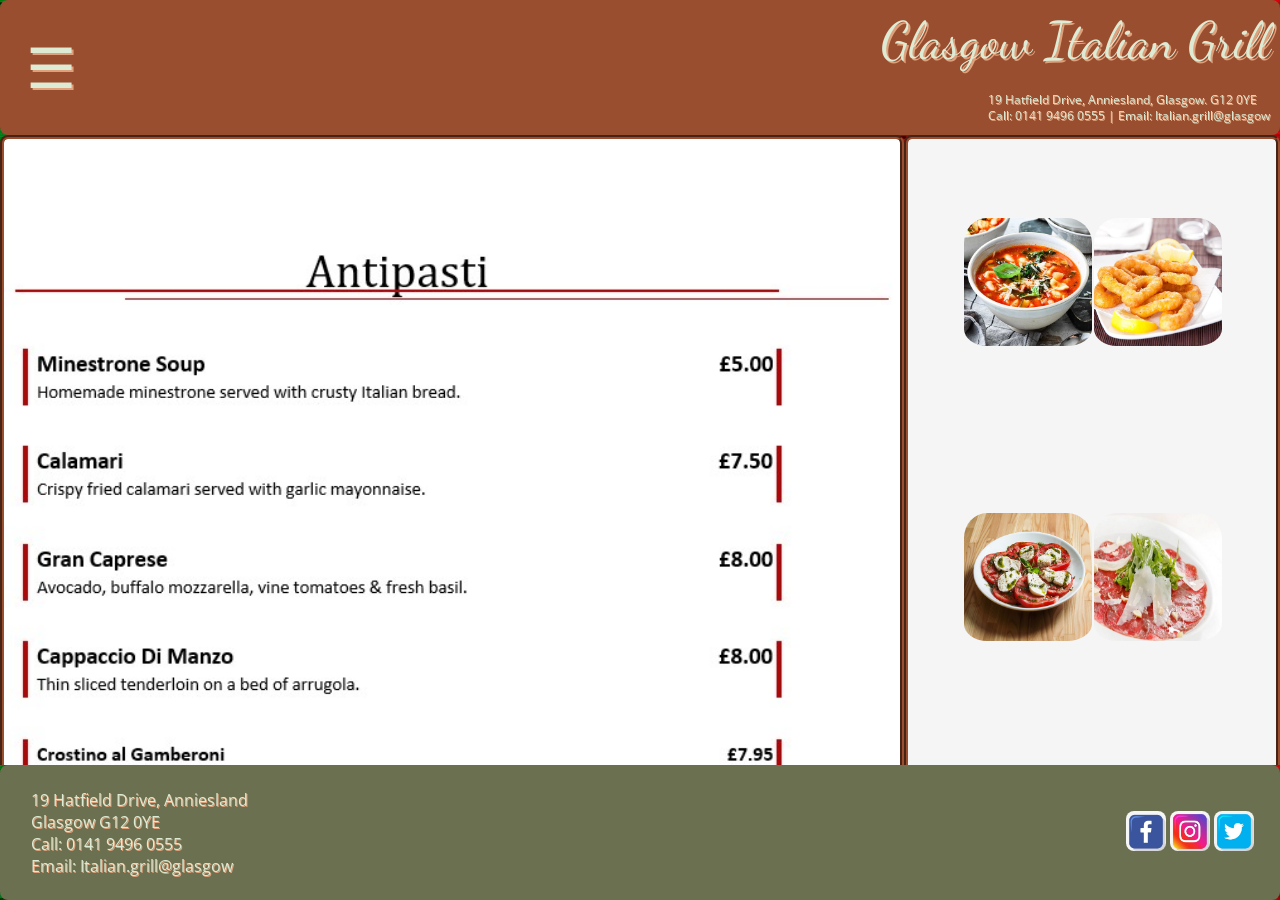
==== commit 27bd57d7: "Add files via upload" ====
--- a/antipasti.html
+++ b/antipasti.html
@@ -24,13 +24,13 @@
         <!-- start of nav -->
 		<div id="mySidenav" class="sidenav">
 			<a href="javascript:void(0)" class="closebtn" onclick="closeNav()">&times;</a>
-			
+			<ul>
 			<a href ="index.html" id="homeimage">Home</a><br>
 			<a href="menu.html" id="menuimage">Menu</a><br>
 			<a href="contact.html" id="contactimage" >Contact Us</a><br>
 			<a href="staff.html" id="ourstaffimage">Our Staff</a>
 			<a href="/" id="undermenu">Glasgow Italian Grill</a>
-		
+		    </ul>
 	        
 		  </div>
 		  
--- a/css/style.css
+++ b/css/style.css
@@ -98,6 +98,10 @@
   text-shadow: 2px 2px maroon;
   text-decoration: none;
   }
+  ul {
+    list-style-type: none;
+
+  }
   li a:hover {
     
     animation: flicker 1s ease-in-out infinite alternate;
@@ -169,15 +173,21 @@
   z-index: 100; /* Stay on top */
   top: 0; /* Stay at the top */
   left: 0;
+  align-items: center;
   background-image:linear-gradient(#70867f, white);
   border-radius: 8px;
   overflow-x: hidden; /* Disable horizontal scroll */
   padding-top: 60px; /* Place content 60px from the top */
   transition: 0.5s; /* 0.5 second transition effect to slide in the sidenav */
-}
-
+  
+}
+.sidenav ul {
+padding-inline-start: 0;
+
+}
 /* The navigation menu links */
-.sidenav a {
+.sidenav a, .sidenav li {
+  
   margin-top: 8px;
   padding: 8px 8px 8px 8px;
   text-decoration: none;
@@ -191,15 +201,20 @@
   animation: flicker 1s ease-in-out infinite alternate;
   justify-content: center;
   text-align:center;
+   
 }
 
 #homeimage {
+
+
   border: solid 2px white;
   border-radius : 8px;
   background-image:url("../images/restaurant400.jpg");
   background-size: auto;
 }
-#menuimage {
+#menuimage { 
+  
+  
   border: solid 2px white;
   border-radius : 8px;
   background-image:url("../images/links/menu.jpg");
@@ -207,6 +222,8 @@
 }
 
 #contactimage {
+  
+  
   border: solid 2px white;
   border-radius : 8px;
   background-image:url("../images/links/contact-us.jpg");
@@ -214,6 +231,8 @@
 }
 
 #ourstaffimage {
+  
+  
   border: solid 2px white;
   border-radius : 8px;
   background-image:url("../images/links/staff.jpg");
@@ -221,6 +240,8 @@
 }
 
 #undermenu {
+  
+  
   margin-top: 5pc;
   padding: 8px 8px 8px 8px;
   text-align: center;
@@ -816,20 +837,14 @@
 /* css specific to food menu pages */
 
 .foodwrapper { /* style the page body */
-  border-radius: 8px 8px 8px 8px;
-  -moz-border-radius: 8px 8px 8px 8px;
-  -webkit-border-radius: 8px 8px 8px 8px;
-   border: 8px groove;
-   position: absolute;
-   top: 15vh;
-   left: 0vw;
-   display: flex;
-   flex-direction: row;
-   width: 99vw; 
-   height: 67.6vh;
-   align-items: left;
-   overflow-y: auto;
-  
+  position: absolute;
+    top: 15vh;
+    left: 0vw;
+    display: flex;
+    flex-direction: row;
+    width: 100vw; 
+    height: 70vh;
+    overflow-y: auto;
 
 
 }
@@ -841,7 +856,7 @@
    border: groove 4px #9a4e30;
    border-radius: 8px;
    width: 70vw;
-   height: 67vmax;
+   height: 69vmax;
    background-color: white;
    align-items: center;
    
@@ -855,7 +870,7 @@
   border: groove 4px #9a4e30;
   border-radius: 8px;
   width: 30vw;
-  height: 67vmax;
+  height: 69vmax;
   background-color: whitesmoke; 
   justify-content: center;
   align-items: center;
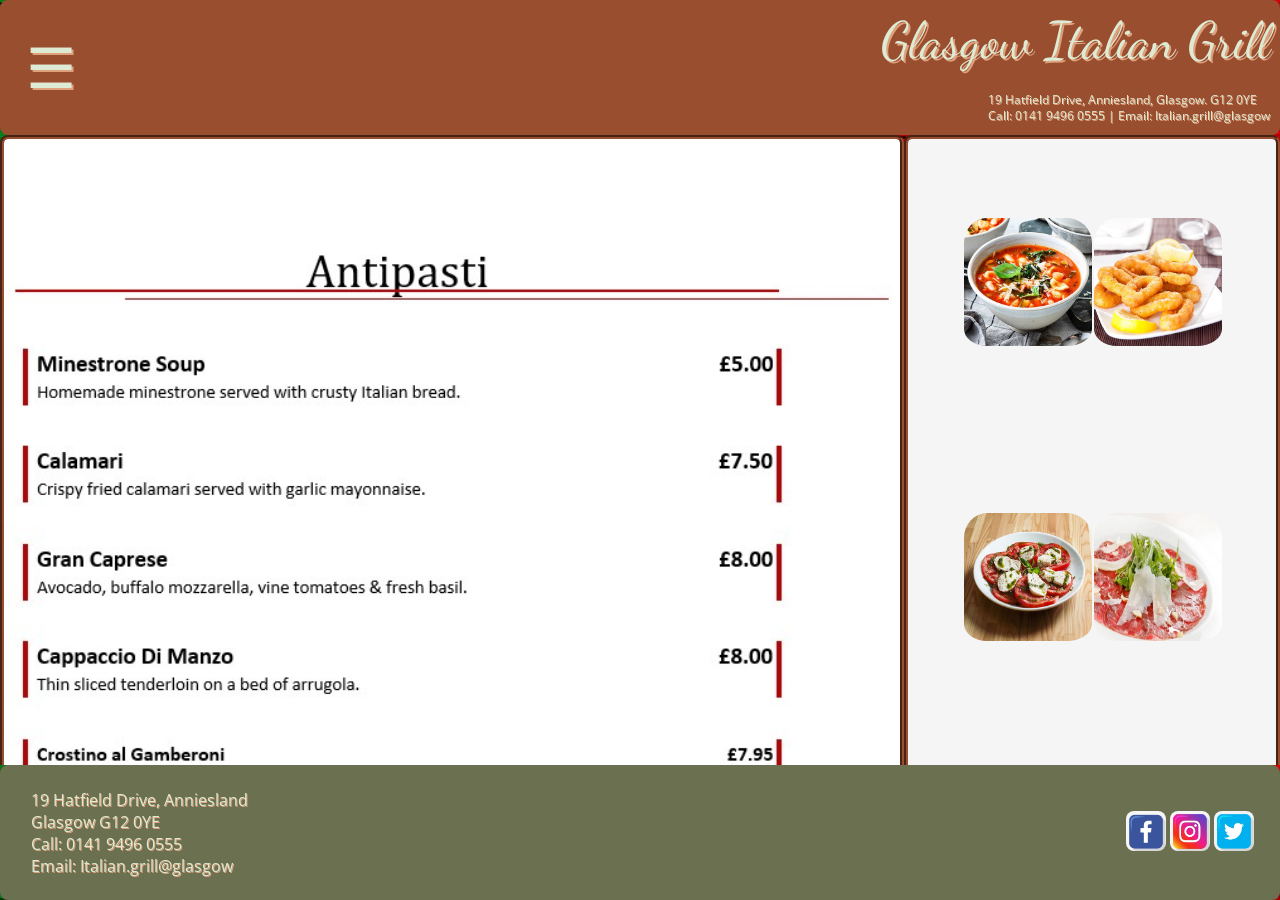
==== commit 3d9f8b99: "Add files via upload" ====
--- a/antipasti.html
+++ b/antipasti.html
@@ -25,12 +25,12 @@
 		<div id="mySidenav" class="sidenav">
 			<a href="javascript:void(0)" class="closebtn" onclick="closeNav()">&times;</a>
 			<ul>
-			<a href ="index.html" id="homeimage">Home</a><br>
-			<a href="menu.html" id="menuimage">Menu</a><br>
-			<a href="contact.html" id="contactimage" >Contact Us</a><br>
-			<a href="staff.html" id="ourstaffimage">Our Staff</a>
-			<a href="/" id="undermenu">Glasgow Italian Grill</a>
-		    </ul>
+				<li><a href ="index.html" id="homeimage">Home</a></li>
+			   <li><a href="menu.html" id="menuimage">Menu</a></li>
+			   <li><a href="contact.html" id="contactimage" >Contact Us</a></li>
+			   <li><a href="staff.html" id="ourstaffimage">Our Staff</a></li>
+		   
+			   </ul>
 	        
 		  </div>
 		  
--- a/css/style.css
+++ b/css/style.css
@@ -237,21 +237,6 @@
   border-radius : 8px;
   background-image:url("../images/links/staff.jpg");
   background-size: auto;
-}
-
-#undermenu {
-  
-  
-  margin-top: 5pc;
-  padding: 8px 8px 8px 8px;
-  text-align: center;
-  font-family: "Dancing Script", cursive;
-  font-size:3ch;
-  font-weight:bolder;
-  color: maroon;
-  text-shadow: 1px 1px dodgerblue;
-  animation: flicker 1s ease-in-out infinite alternate;
-
 }
 
 /* When you mouse over the navigation links, change their color */
@@ -560,7 +545,6 @@
   width: 90vw;
   display: flex;
   flex-direction: column;
-  justify-content: top;
   align-items: center;  	
 }
 #texteffect {
@@ -573,7 +557,6 @@
   height: 100%;
   font-size: 1.8rem;
   text-align: center;
-  justify-content: top;
   align-items: center;
   transform: scale(0.94);
   animation: scale 3s forwards cubic-bezier(0.5, 1, 0.89, 1);
@@ -676,16 +659,19 @@
 	height: 15vh;
   width: 90vw;
   left: 5vw;
+  font-size: 1.5vh;
 	font-family: "Open Sans", sans-serif;
 	color: white;
 	text-shadow: 2px 2px pink;
 	animation: flicker 1s ease-in-out infinite alternate;	
-  font-size: 1vh;
+  
 }	
 
 
 
 #days {
+  display: flex;
+  flex-direction: column;
   padding-left: 15px;
   padding-right: 5px;
   position: relative;
@@ -695,6 +681,8 @@
   
 }
 #hours {
+  display: flex;
+  flex-direction: column;
   padding-left: 5px;
   padding-right: 5px;
   position:relative;
